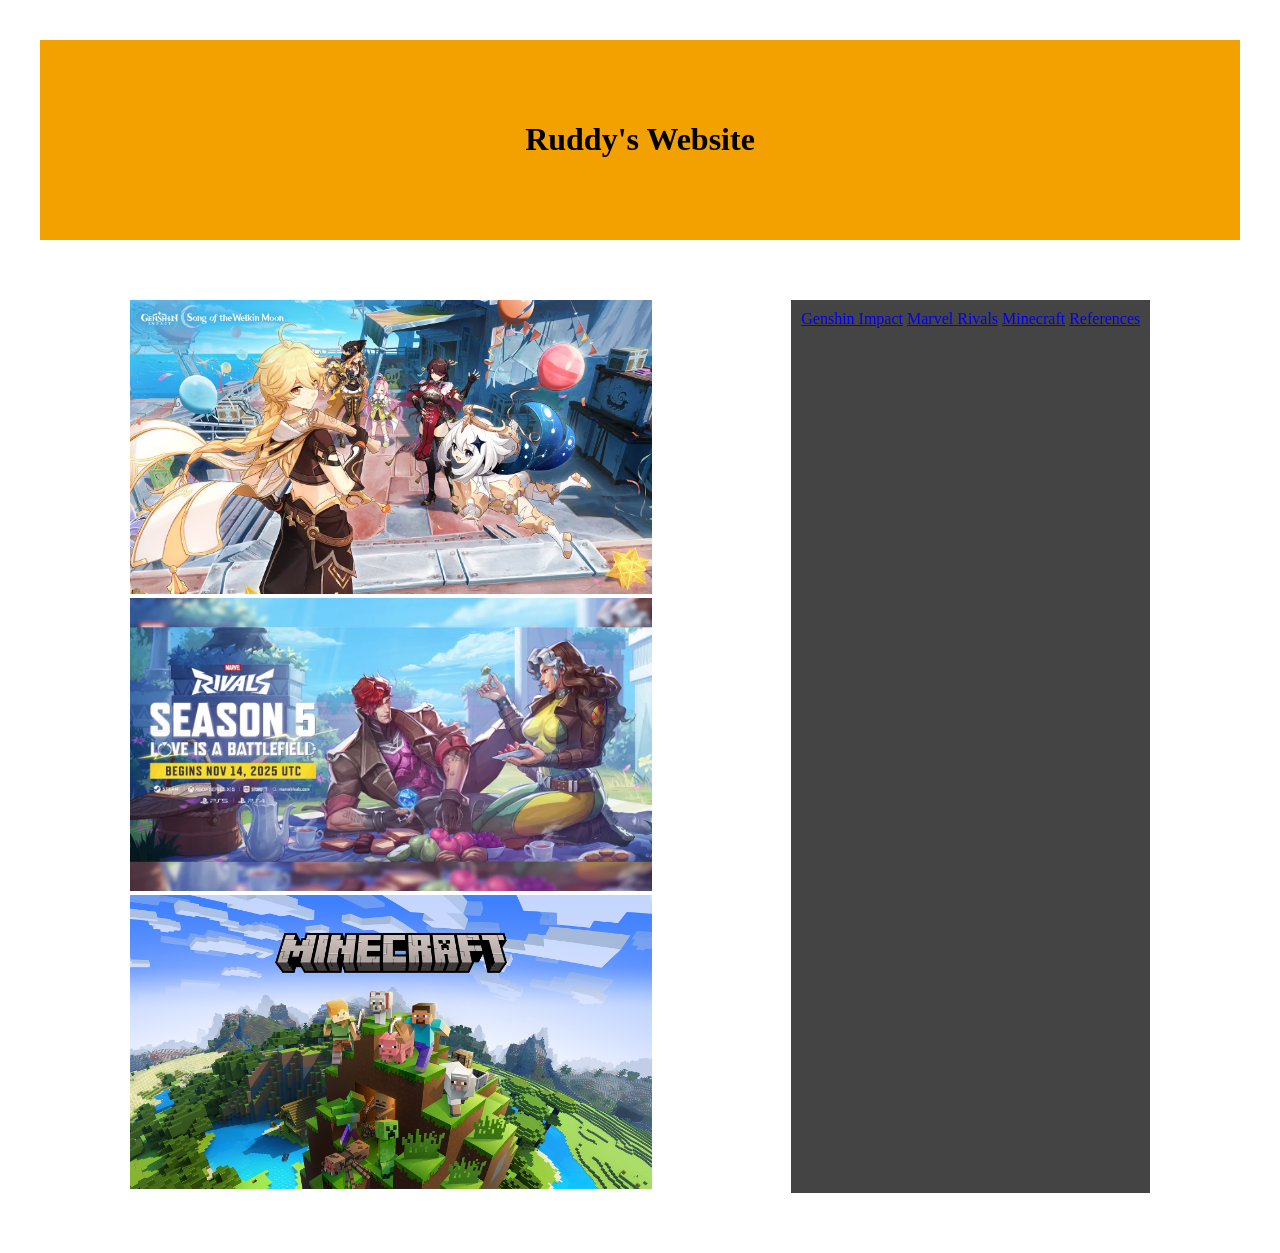
==== index.html @ 465d91de "Add meta description to index.html Added a meta description for the website." ====
<!DOCTYPE html>
<html lang="en">
<head>
    <meta charset="UTF-8">
    <title>My Website</title>
    <link rel="stylesheet" href="project.css">
    <meta name="description" content="A website showcasing my achievements in Genshin Impact, that being character builds, Marvel Rivals, that being mvp screens, and Minecraft, that being my builds.">
</head>


<body>
   <div class="contents">
   <div class ="main">
   <div class ="title">
    <h1>Ruddy's Website</h1>
    </div>
    <div class="images">
        <div class="image1">
        <img src="Genshin Title Image.avif" alt="First Image">
        
        
    <div class="image2">
        <img src="Rivals Title.webp" alt="Second Image">
        
        
        <div class="image3">
        <img src="Minecraft.jpg" alt="Third Image">
        
    </div>
    </div>
    </div>

    <div class="sidebar">
        <a href="about.html">Genshin Impact</a>
        <a href="about2.html">Marvel Rivals</a>
        <a href="about3.html">Minecraft</a>
        <a href="reference.html">References</a>
    </div>
    </div>
</body>
</html>
---- project.css ----
/*General styling*/
body {
    font-family: Arial, Arial, Helvetica, sans-serif sans-serif;
    margin: 0;
    padding: 0;
    background-image: url('background.jpg');
    background-size: cover;
}

/*Header styling*/
.contents{
    display: flex;
    justify-content: space-between;
    padding: 40px;
}

/*Title styling*/
.title {
    background: #f2a100;
    padding: 60px;
    text-align: center;
    margin-bottom: 40px;
}

/*Images styling*/
.images {
    display: flex;
    justify-content: space-around;
    padding: 20px;
}

.image1, .image2 {
    flex-basis: 45%;
}

/*Sidebar styling*/
.sidebar {
    background-color: #444;
    text-align: center;
    padding: 10px;
}

/*Navigation links styling*/
nav a {
    color: #fff;
    text-decoration: none;
    margin: 0 15px;
    font-size: 18px;
    font-weight: bold;
}
/*Main*/
main {
    padding: 20px;
}

/*Images*/
img {
    max-width: 100%;
}

/*Footer styling*/
footer {
    background-color: #333;
    color: #fff;
    text-align: center;
    padding: 10px;
}

th {
    background-color: #f2a100;
    color: #fff;
    padding: 10px;
}
td {
    background-color: #fff;
    color: #333;
    padding: 10px;
}
tr:nth-child(even) {
    background-color: #f2f2f2;
}
tr:hover {
    background-color: #ddd;
}
caption {
    font-weight: bold;
    margin-bottom: 10px;
}
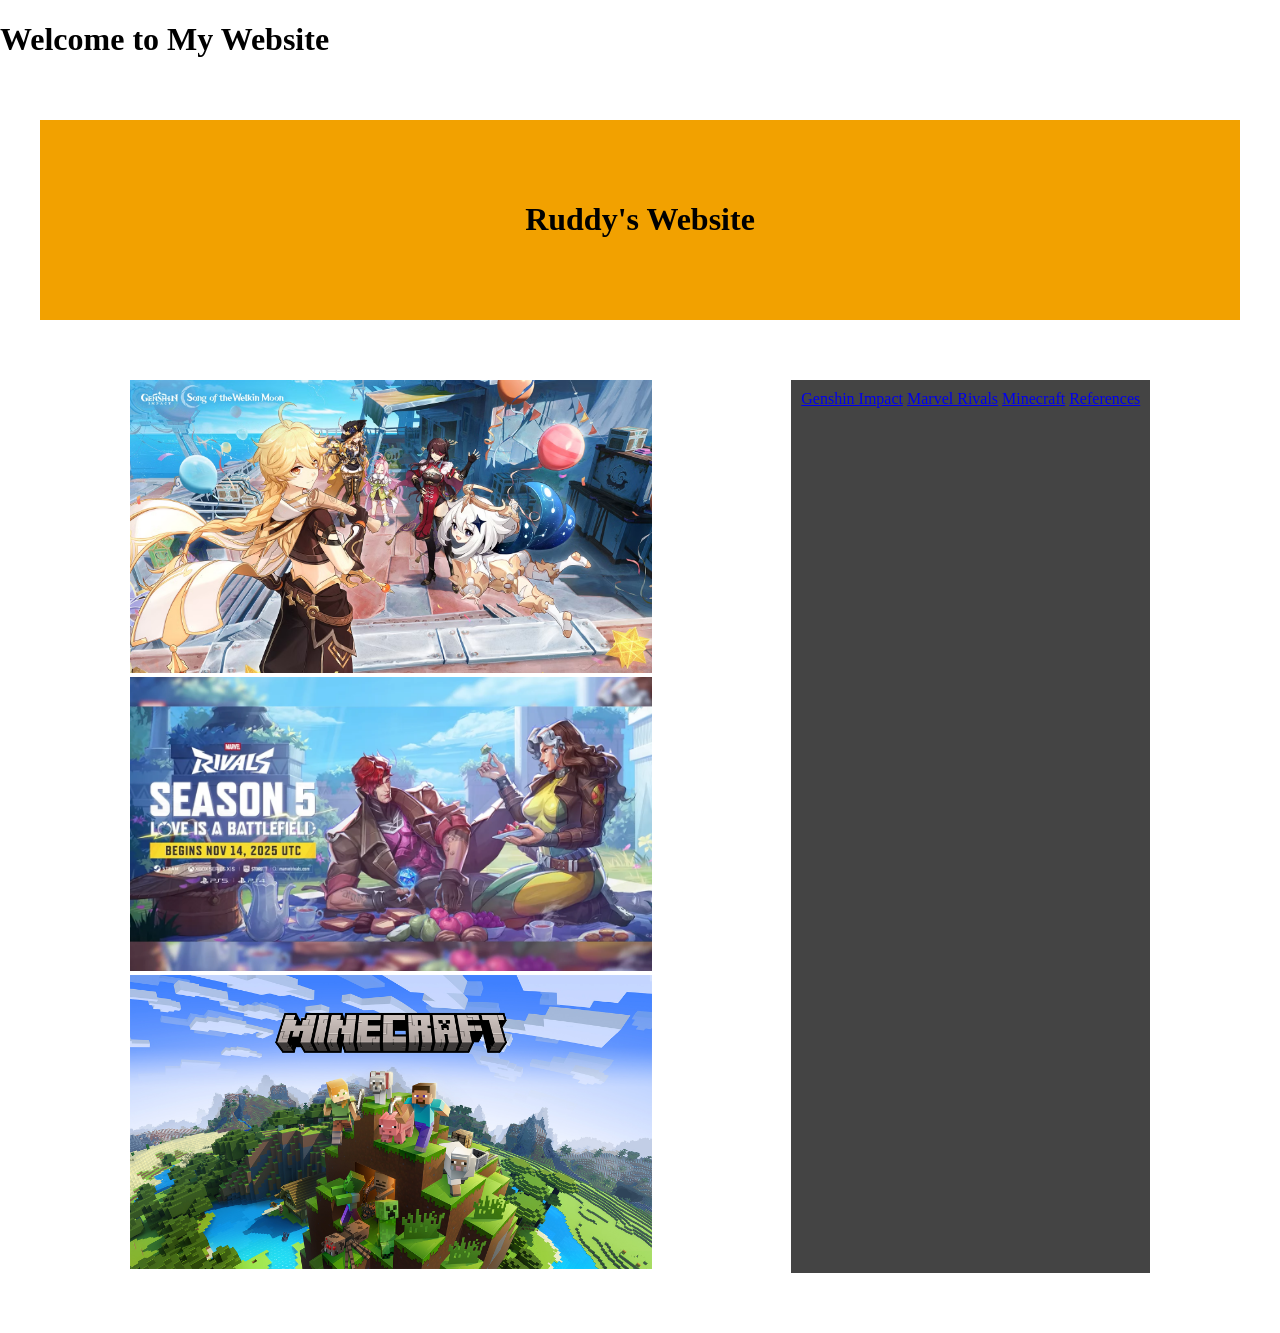
==== commit b7450cb6: "Add script and update body for welcome message Added script tag for external JavaScript and modified" ====
--- a/index.html
+++ b/index.html
@@ -5,8 +5,13 @@
     <title>My Website</title>
     <link rel="stylesheet" href="project.css">
     <meta name="description" content="A website showcasing my achievements in Genshin Impact, that being character builds, Marvel Rivals, that being mvp screens, and Minecraft, that being my builds.">
+    <script src="script.js" defer></script>
 </head>
-
+    
+<body onload ="welcomeMessage()">
+    <header>
+        <h1>Welcome to My Website</h1>
+    </header>
 
 <body>
    <div class="contents">
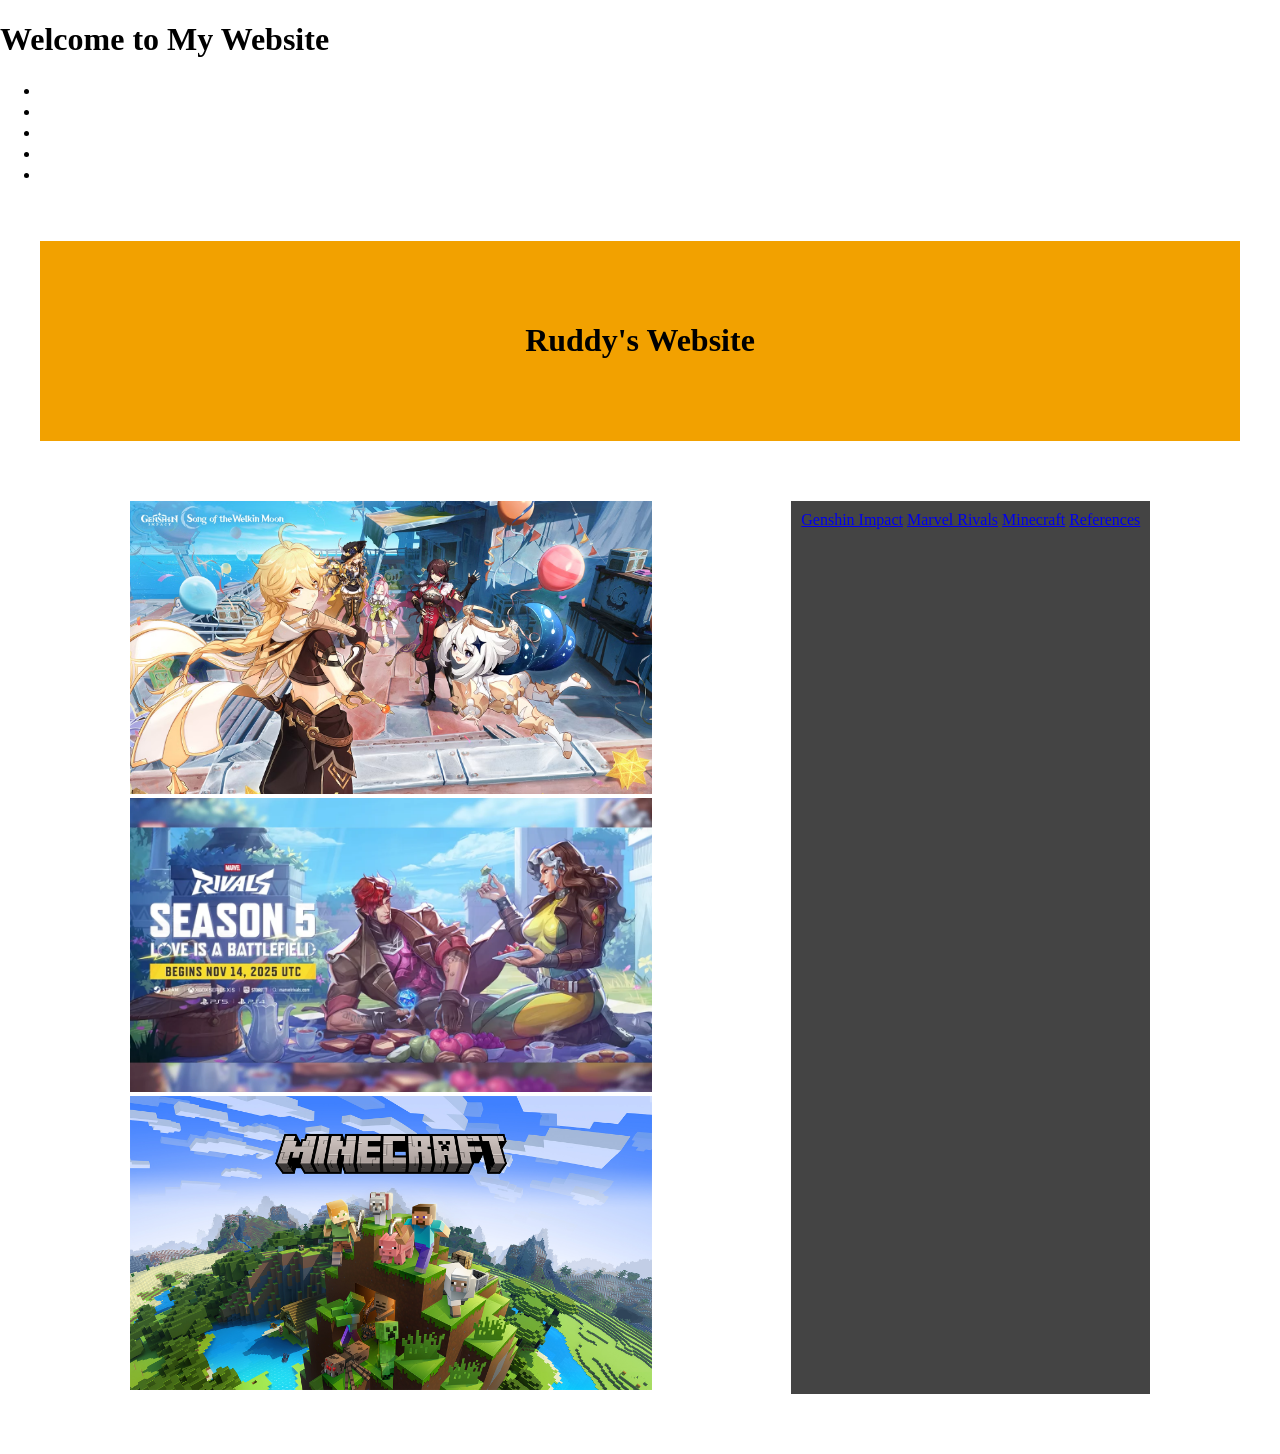
==== commit 3ff2151a: "Add files via upload" ====
--- a/index.html
+++ b/index.html
@@ -7,13 +7,23 @@
     <meta name="description" content="A website showcasing my achievements in Genshin Impact, that being character builds, Marvel Rivals, that being mvp screens, and Minecraft, that being my builds.">
     <script src="script.js" defer></script>
 </head>
-    
+
+
 <body onload ="welcomeMessage()">
     <header>
         <h1>Welcome to My Website</h1>
     </header>
 
-<body>
+    
+    <nav>
+        <ul>
+            <li><a href="index.html">Home</a></li>
+            <li><a href="about.html">Genshin</a></li>
+            <li><a href="about2.html">Rivals</a></li>
+            <li><a href="about3.html">Minecraft</a></li>
+            <li><a href="products.html">Shop</a></li>
+        </ul>
+    </nav>
    <div class="contents">
    <div class ="main">
    <div class ="title">
@@ -44,4 +54,4 @@
     </div>
 </body>
 </html>
-    
+    
--- a/project.css
+++ b/project.css
@@ -86,4 +86,21 @@
 caption {
     font-weight: bold;
     margin-bottom: 10px;
+}
+.gallery {
+    display: flex;
+    flex-wrap: wrap;
+    gap: 10px;
+}
+.gallery img {
+    width: calc(33.333% - 10px);
+    height: auto;
+}   
+.gallery img:hover {
+    transform: scale(1.05);
+    transition: transform 0.3s ease;
+}
+.gallery img {
+    border: 2px solid #f2a100;
+    border-radius: 5px;
 }
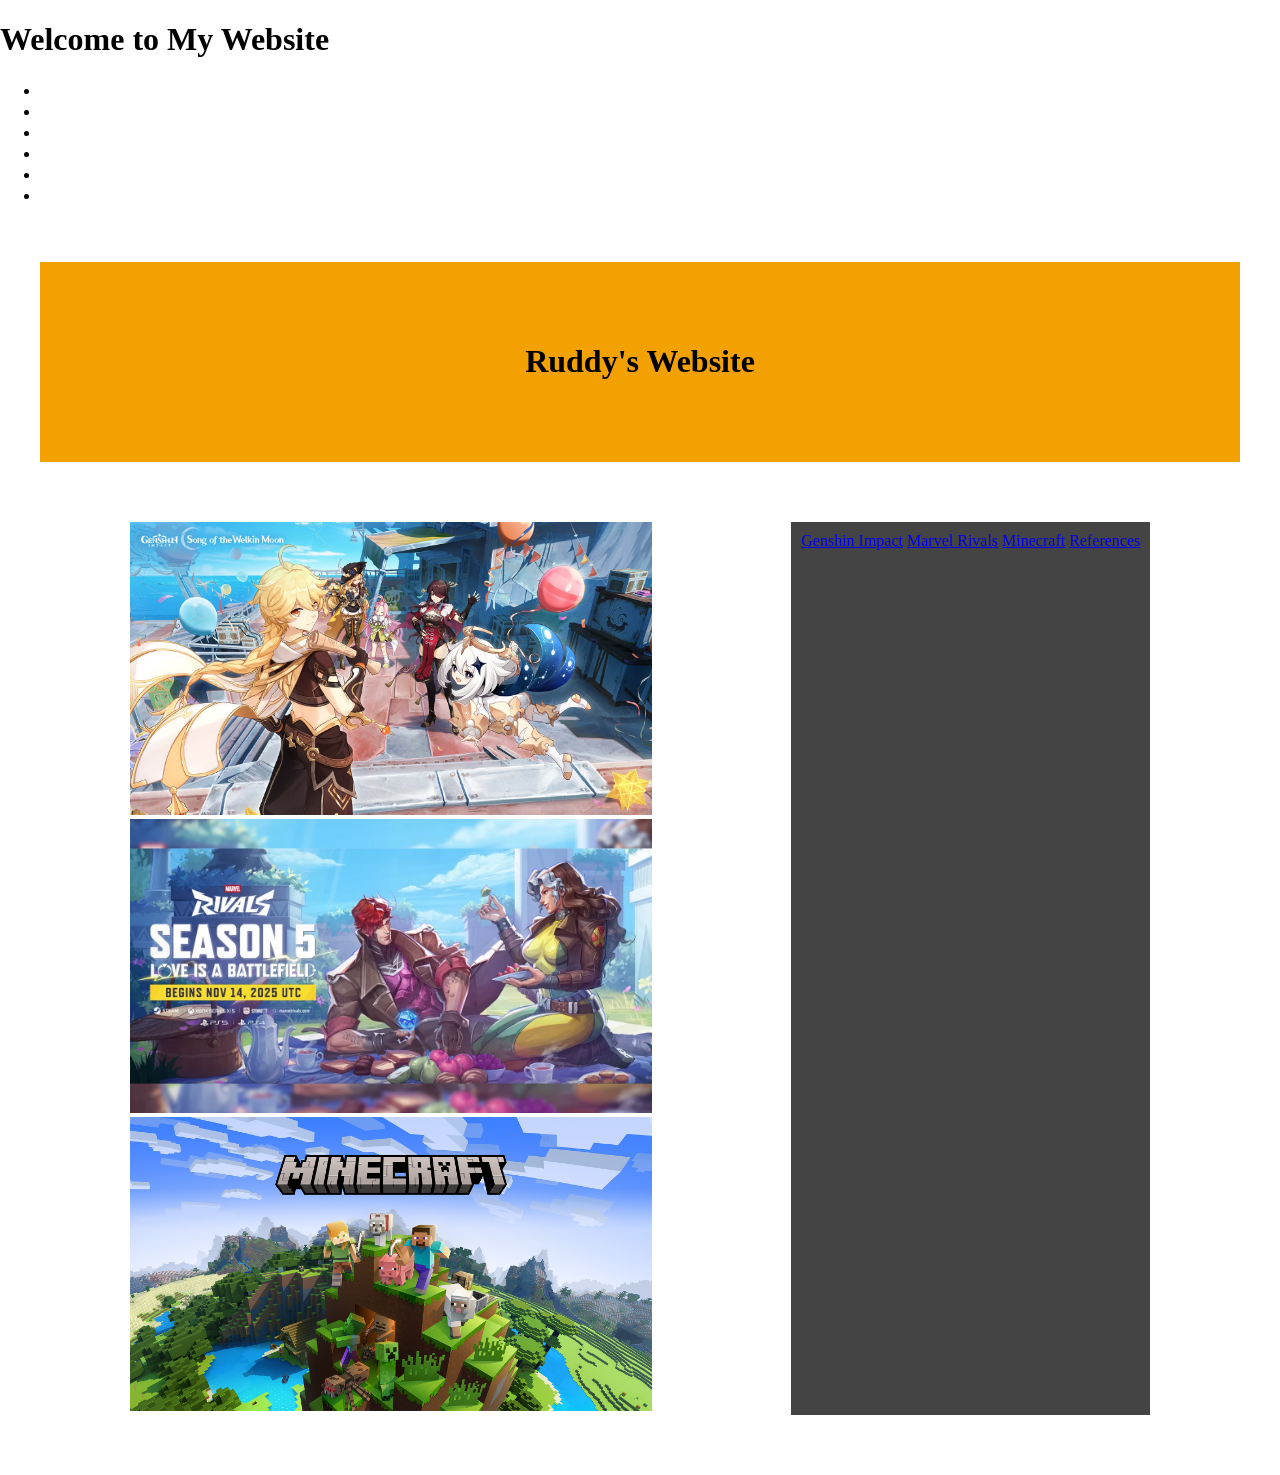
==== commit e5c86585: "Add 'References' link to navigation menu" ====
--- a/index.html
+++ b/index.html
@@ -22,6 +22,7 @@
             <li><a href="about2.html">Rivals</a></li>
             <li><a href="about3.html">Minecraft</a></li>
             <li><a href="products.html">Shop</a></li>
+            <li><a href="reference.html">References</a></li>
         </ul>
     </nav>
    <div class="contents">
@@ -54,4 +55,5 @@
     </div>
 </body>
 </html>
-    +</html>
+    
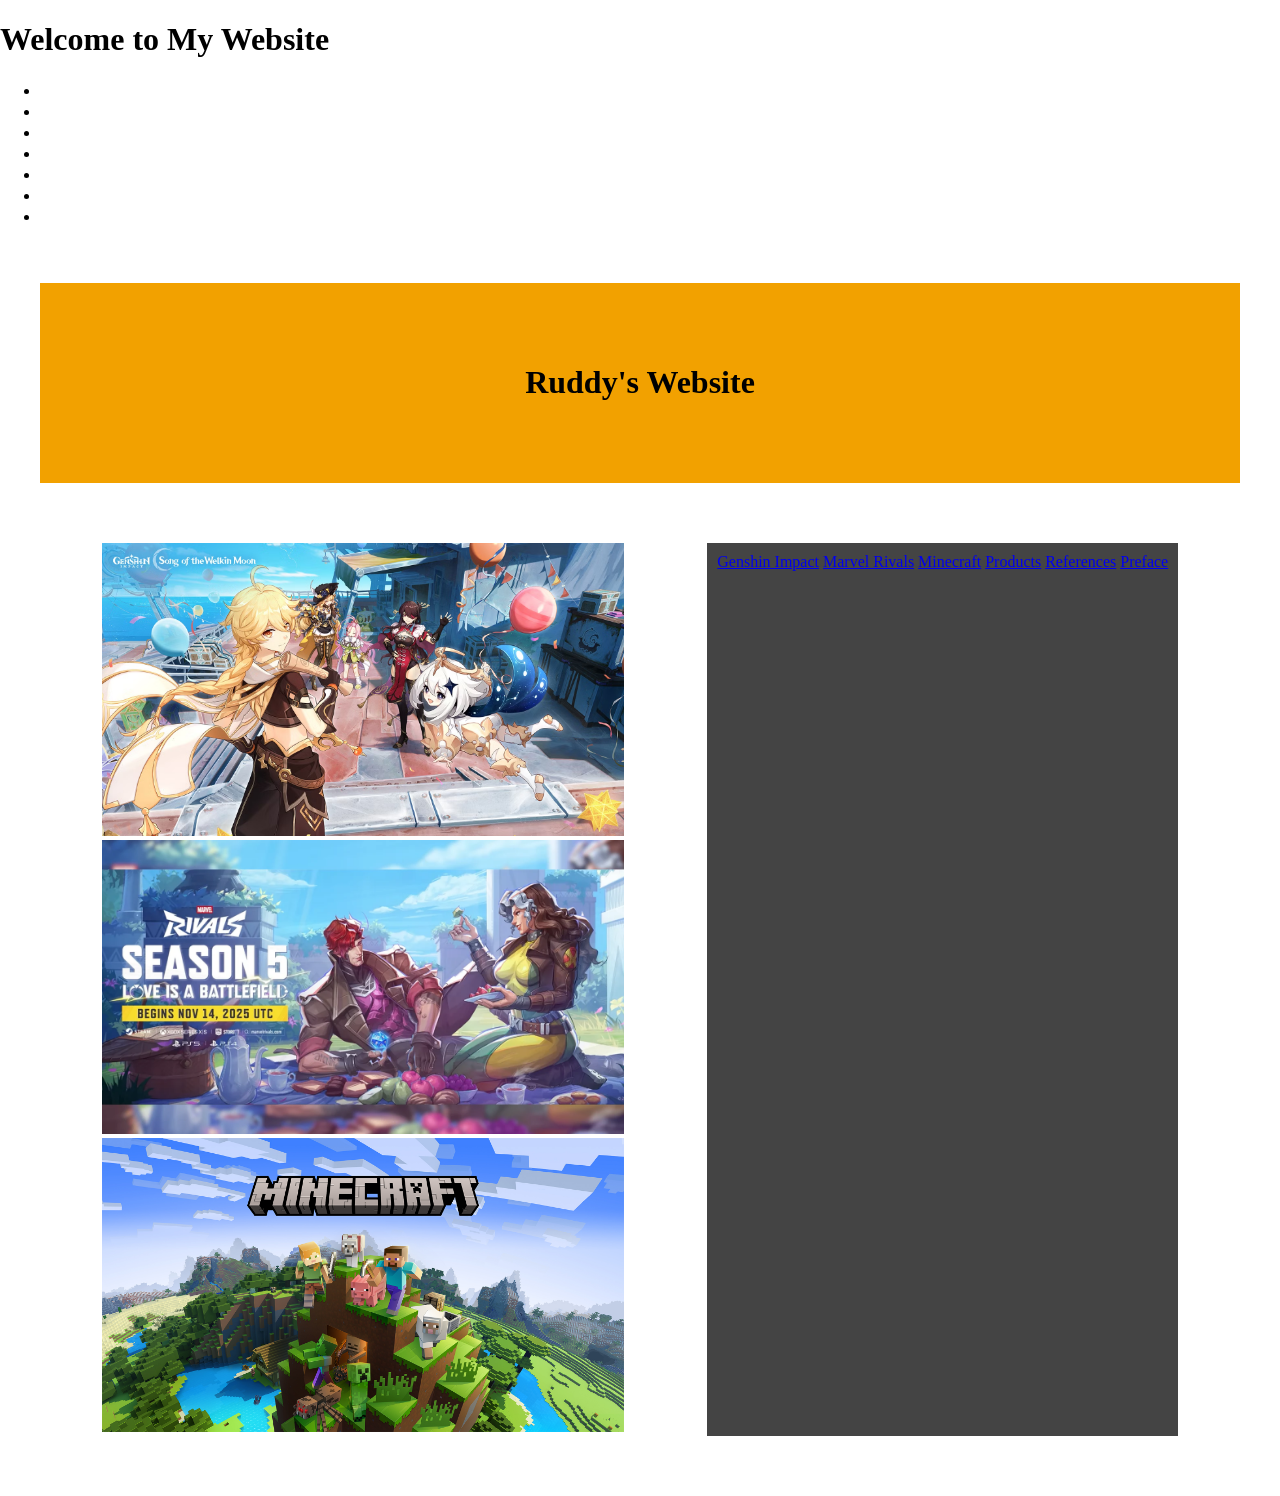
==== commit 11c02729: "Add 'Preface' link to navigation and sidebar" ====
--- a/index.html
+++ b/index.html
@@ -23,6 +23,7 @@
             <li><a href="about3.html">Minecraft</a></li>
             <li><a href="products.html">Shop</a></li>
             <li><a href="reference.html">References</a></li>
+            <li><a href="preface.html">Preface</a></li>
         </ul>
     </nav>
    <div class="contents">
@@ -50,7 +51,9 @@
         <a href="about.html">Genshin Impact</a>
         <a href="about2.html">Marvel Rivals</a>
         <a href="about3.html">Minecraft</a>
+        <a href="product.html">Products</a>
         <a href="reference.html">References</a>
+        <a href="preface.html">Preface</a>
     </div>
     </div>
 </body>
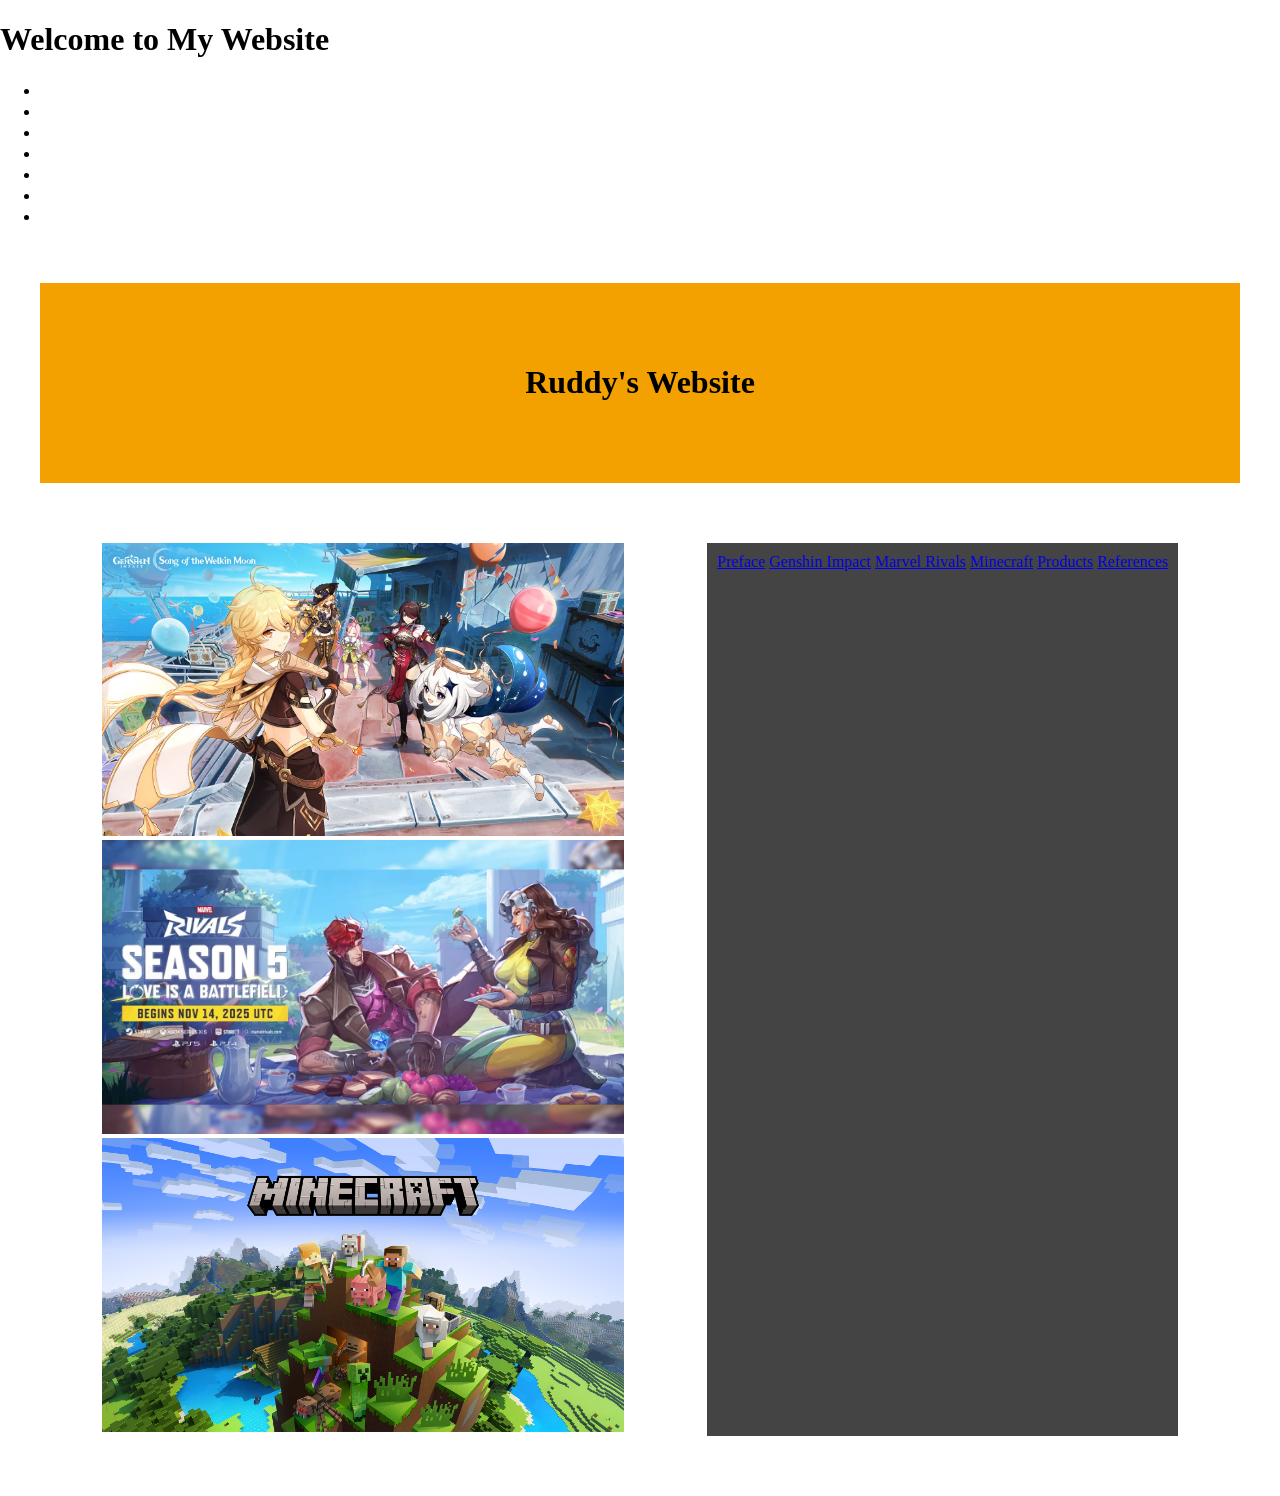
==== commit ec03ec1e: "Remove duplicate link to Preface in navigation" ====
--- a/index.html
+++ b/index.html
@@ -18,12 +18,12 @@
     <nav>
         <ul>
             <li><a href="index.html">Home</a></li>
+            <li><a href="preface.html">Preface</a></li>
             <li><a href="about.html">Genshin</a></li>
             <li><a href="about2.html">Rivals</a></li>
             <li><a href="about3.html">Minecraft</a></li>
-            <li><a href="products.html">Shop</a></li>
+            <li><a href="Product.html">Shop</a></li>
             <li><a href="reference.html">References</a></li>
-            <li><a href="preface.html">Preface</a></li>
         </ul>
     </nav>
    <div class="contents">
@@ -48,12 +48,12 @@
     </div>
 
     <div class="sidebar">
+        <a href="preface.html">Preface</a>
         <a href="about.html">Genshin Impact</a>
         <a href="about2.html">Marvel Rivals</a>
         <a href="about3.html">Minecraft</a>
-        <a href="product.html">Products</a>
+        <a href="Product.html">Products</a>
         <a href="reference.html">References</a>
-        <a href="preface.html">Preface</a>
     </div>
     </div>
 </body>
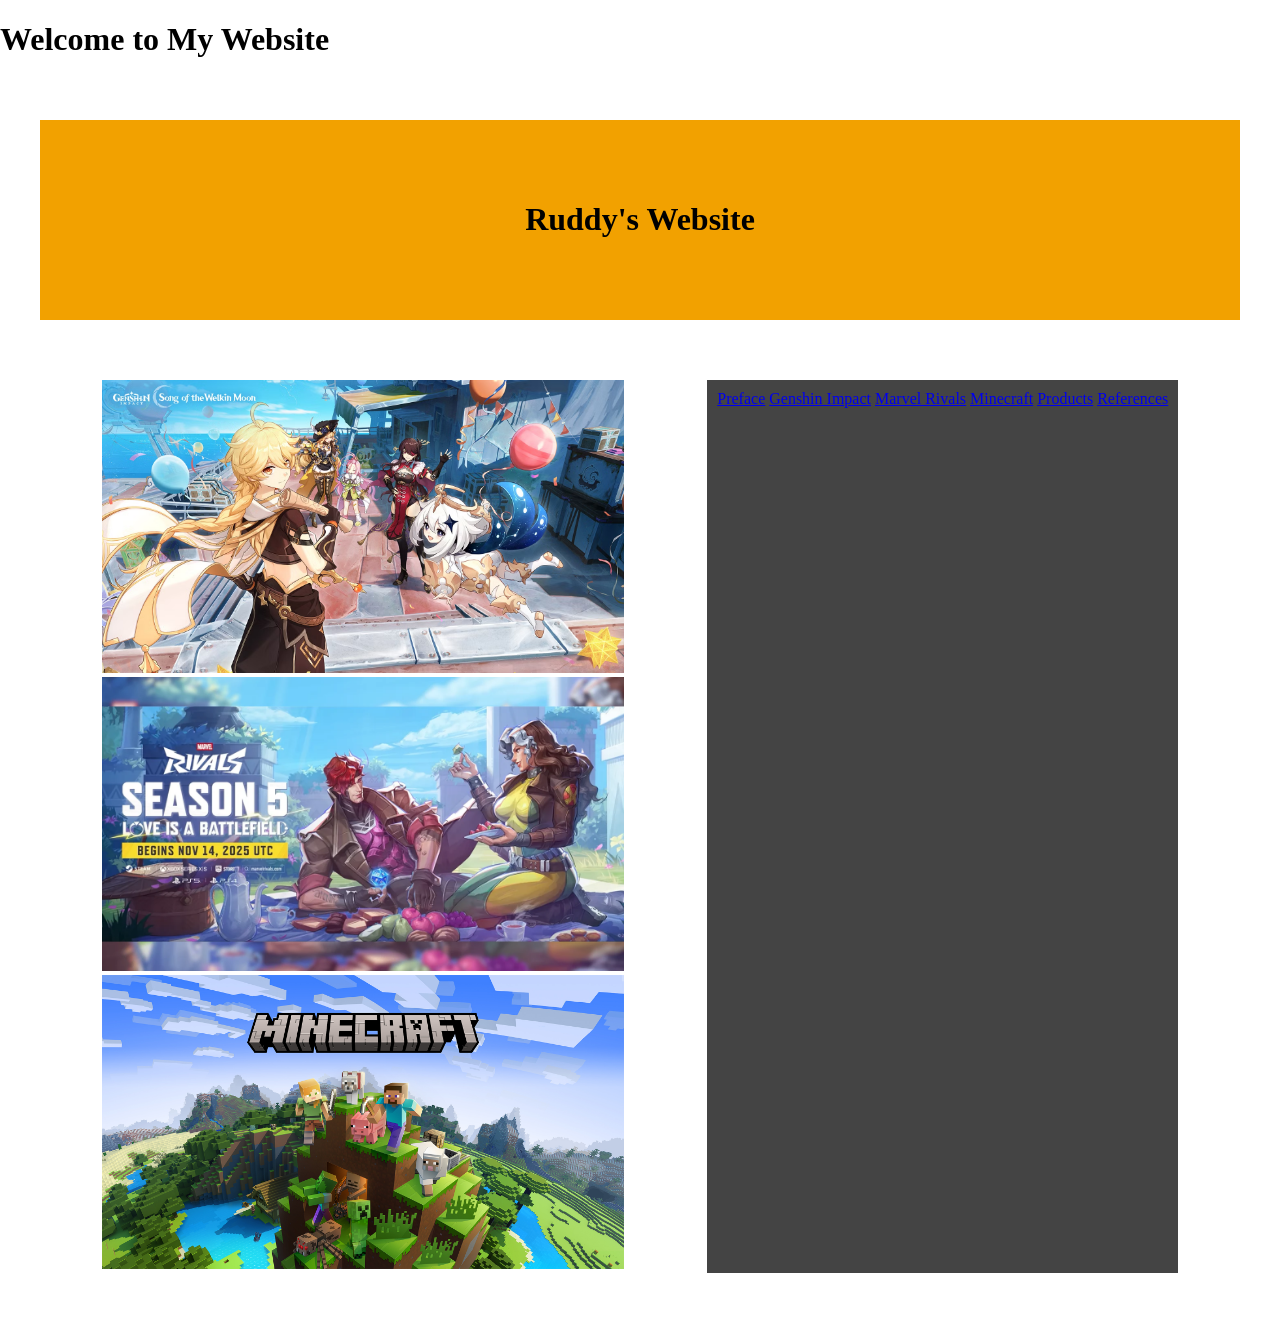
==== commit 03c1d608: "Remove navigation section from index.html Removed navigation menu from the homepage." ====
--- a/index.html
+++ b/index.html
@@ -15,17 +15,6 @@
     </header>
 
     
-    <nav>
-        <ul>
-            <li><a href="index.html">Home</a></li>
-            <li><a href="preface.html">Preface</a></li>
-            <li><a href="about.html">Genshin</a></li>
-            <li><a href="about2.html">Rivals</a></li>
-            <li><a href="about3.html">Minecraft</a></li>
-            <li><a href="Product.html">Shop</a></li>
-            <li><a href="reference.html">References</a></li>
-        </ul>
-    </nav>
    <div class="contents">
    <div class ="main">
    <div class ="title">
--- a/project.css
+++ b/project.css
@@ -43,7 +43,7 @@
 
 /*Navigation links styling*/
 nav a {
-    color: #fff;
+    color: #000000;
     text-decoration: none;
     margin: 0 15px;
     font-size: 18px;
@@ -103,4 +103,4 @@
 .gallery img {
     border: 2px solid #f2a100;
     border-radius: 5px;
-}+}
